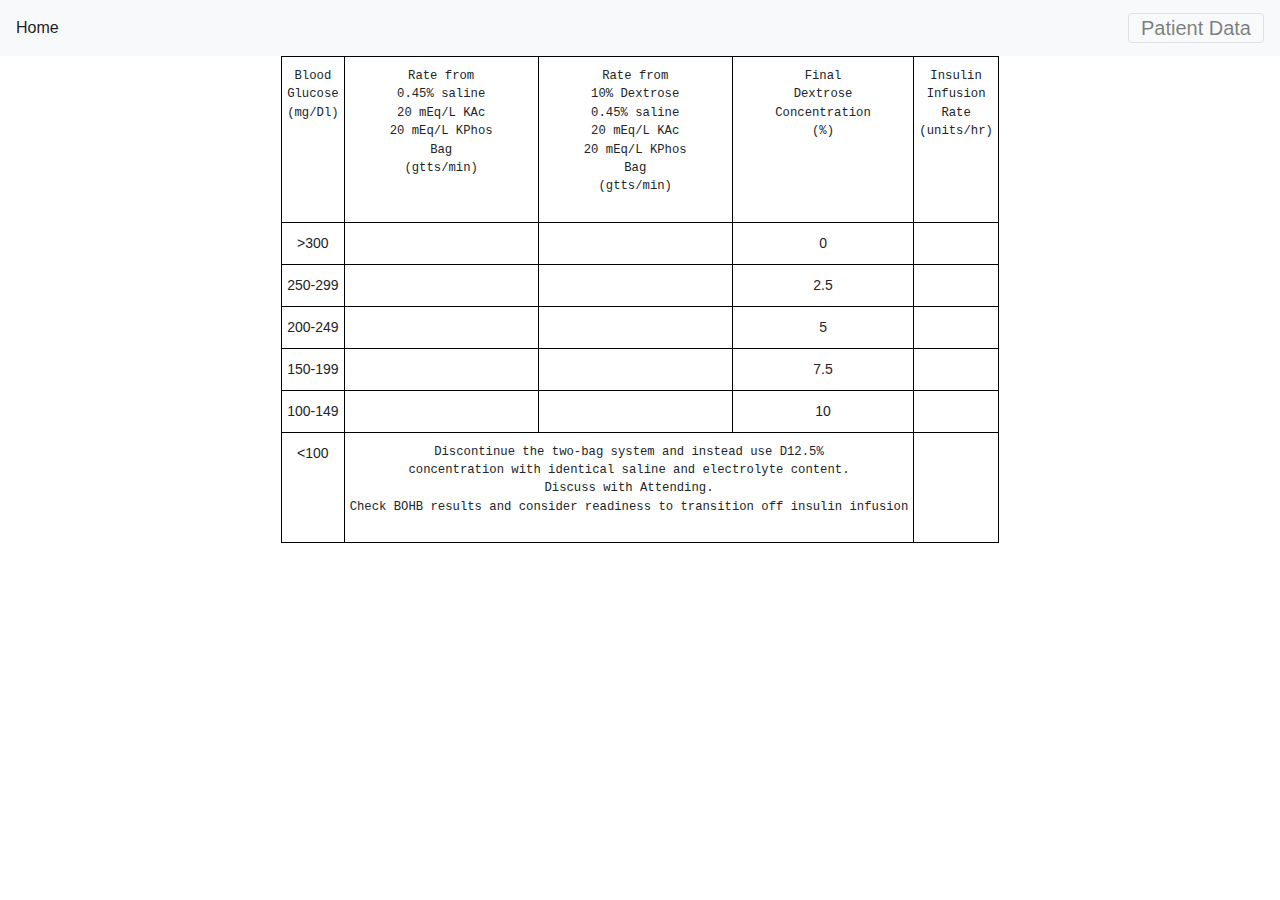
==== 481_project/2bagdka.html @ 05c86490 "glasgow redesign" ====
﻿
<!DOCTYPE html>
    <html>
            <head>
                    <meta charset="UTF-8">
                    <title>Menu</title>
                    <link rel="stylesheet" href="styles.css">
                    <!-- icons -->
                    <link rel="stylesheet" href="https://use.fontawesome.com/releases/v5.8.1/css/all.css" integrity="sha384-50oBUHEmvpQ+1lW4y57PTFmhCaXp0ML5d60M1M7uH2+nqUivzIebhndOJK28anvf" crossorigin="anonymous">
                    <script src="https://ajax.googleapis.com/ajax/libs/jquery/3.3.1/jquery.min.js"></script>
                    <script src="main.js"></script>
                    <script src="2bagdka.js"></script>
             <!-- bootstrap -->
        <link rel="stylesheet" href="https://stackpath.bootstrapcdn.com/bootstrap/4.3.1/css/bootstrap.min.css" integrity="sha384-ggOyR0iXCbMQv3Xipma34MD+dH/1fQ784/j6cY/iJTQUOhcWr7x9JvoRxT2MZw1T" crossorigin="anonymous">

                </head>
    <body>
    <header>
            <!-- nav -->
                <nav class="navbar navbar-light bg-light">
                    <ul class="navbar-nav mr-auto mt-2 mt-lg-0">
                        <li class="nav-item active">
                             <a class="nav-link" href="index.html">Home</a>
                        </li>
                     </ul>
                    <!-- toggles patient data section below -->
                    <button class="navbar-toggler" type="button" data-toggle="collapse" data-target="#navbarToggleExternalContent" aria-controls="navbarToggleExternalContent" aria-expanded="false" aria-label="Toggle navigation">
                     Patient Data
                        <!-- <span class="navbar-toggler-icon"></span> -->
                    </button>
                </nav>
            
                <!-- togglable patient data section -->
                <div class="pos-f-t">
                    <div class="collapse" id="navbarToggleExternalContent">
                        <div id="patient_data" class="bg-light p-4">
                            <h5 class="text-black h4">Patient Data</h5>
                            <span class="text-muted">
                                <form>
                                    <!-- current weight -->
                                    <div class="input-group mb-3">
                                        <div class="input-group-prepend">
                                        <span class="input-group-text">Current Weight</span>
                                        </div>
                                        <input type="text" id="cwLbs" placeholder="lbs" aria-label="current weight lbs" class="form-control">
                                        <input type="text" id="cwOz" placeholder="oz" aria-label="current weight oz" class="form-control">
                                        <p>or</p> 
                                        <input type="text" id="cwKg" class="form-control" placeholder="kg" aria-label="current weight kg" aria-describedby="basic-addon1">
                                    </div>
                                    <!-- end current weight -->
            
                                    <!-- Age -->
                                    <div class="input-group mb-3">
                                        <div class="input-group-prepend">
                                            <label class="input-group-text" for="ageType">Age</label>
                                        </div>
                                        <input id="age" type="text"  aria-label="age" class="form-control">
                                        <select id="ageType" class="custom-select" >
                                            <option selected value="years">Year(s)</option>
                                            <option value="months">Month(s)</option>
                                            <option value="days">Day(s)</option>
                                        </select>
                                    </div>
                                    <!-- end age -->
            
                                    <!-- birth weight -->
                                    <div class="input-group">
                                            <div class="input-group-prepend">
                                            <span class="input-group-text">Birth Weight</span>
                                            </div>
                                            <input type="text" id="bwLbs" placeholder="lbs" aria-label="birth weight lbs" class="form-control">
                                            <input type="text" id="bwOz" placeholder="oz" aria-label="birth weight oz" class="form-control">
                                            <p>or</p> 
                                            <input type="text" id="bwKg" class="form-control" placeholder="kg" aria-label="birth weight kg" aria-describedby="basic-addon1">
                                    </div>
                                    <!-- end birth weight -->
                                    <br>
                                    <button class="btn btn-primary" id="saveInfo">Save</button>
                                </form>
                                <p><em>Data that you enter here is saved only for the duration of your current session.
                                    If you exit the site you will have to reenter data. 
                                <br> Calculations that require this data will automatically grab it from the appropriate fields.</em></p>
                            </span> 
                        </div>
                    </div>
                </div>
        </header>
    <main class="content">
    <div class='displayBlock'>
        <table class="tg centered">
            <tr>
            <th class="tg-baqh"><pre>Blood
Glucose
(mg/Dl)</pre></th>
            <th class="tg-baqh"><pre>Rate from
0.45% saline
20 mEq/L KAc
20 mEq/L KPhos
Bag
(gtts/min)</pre></th>
            <th class="tg-baqh"><pre>Rate from
10% Dextrose
0.45% saline
20 mEq/L KAc
20 mEq/L KPhos
Bag
(gtts/min)</pre></th>
            <th class="tg-baqh"><pre>Final
Dextrose
Concentration
(%)</pre></th>
            <th class="tg-baqh"><pre>Insulin
Infusion
Rate
(units/hr)</pre></th>
            </tr>
            <tr>
            <td class="tg-baqh">&gt;300</td>
            <td class="tg-baqh fullRate"></td>
            <td class="tg-baqh zeroRate"></td>
            <td class="tg-baqh">0</td>
            <td class="tg-baqh infusionRate"></td>
            </tr>
            <tr>
            <td class="tg-baqh">250-299</td>
            <td class="tg-baqh threeQuarterRate"></td>
            <td class="tg-baqh quarterRate"></td>
            <td class="tg-baqh">2.5</td>
            <td class="tg-baqh infusionRate"></td>
            </tr>
            <tr>
            <td class="tg-baqh">200-249</td>
            <td class="tg-baqh halfRate"></td>
            <td class="tg-baqh halfRate"></td>
            <td class="tg-baqh">5</td>
            <td class="tg-baqh infusionRate"></td>
            </tr>
            <tr>
            <td class="tg-baqh">150-199</td>
            <td class="tg-baqh quarterRate"></td>
            <td class="tg-baqh threeQuarterRate"></td>
            <td class="tg-baqh">7.5</td>
            <td class="tg-baqh infusionRate"></td>
            </tr>
            <tr>
            <td class="tg-baqh">100-149</td>
            <td class="tg-baqh zeroRate"></td>
            <td class="tg-baqh fullRate"></td>
            <td class="tg-baqh">10</td>
            <td class="tg-baqh infusionRate"></td>
            </tr>
            <tr>
            <td class="tg-baqh">&lt;100</td>
            <td class="tg-baqh" colspan="3"><pre>Discontinue the two-bag system and instead use D12.5%
concentration with identical saline and electrolyte content.
Discuss with Attending.
Check BOHB results and consider readiness to transition off insulin infusion</pre></td>
            <td class="tg-baqh infusionRate"></td>
            </tr>
        </table>
    </div>
</main>
</body>
<footer>

        <script type="text/javascript" src="https://code.jquery.com/jquery-3.3.1.min.js"></script>
        <script src="main.js"></script>
        <!-- bootstrap -->
        <script src="https://code.jquery.com/jquery-3.3.1.slim.min.js" integrity="sha384-q8i/X+965DzO0rT7abK41JStQIAqVgRVzpbzo5smXKp4YfRvH+8abtTE1Pi6jizo" crossorigin="anonymous"></script>
        <script src="https://cdnjs.cloudflare.com/ajax/libs/popper.js/1.14.7/umd/popper.min.js" integrity="sha384-UO2eT0CpHqdSJQ6hJty5KVphtPhzWj9WO1clHTMGa3JDZwrnQq4sF86dIHNDz0W1" crossorigin="anonymous"></script>
        <script src="https://stackpath.bootstrapcdn.com/bootstrap/4.3.1/js/bootstrap.min.js" integrity="sha384-JjSmVgyd0p3pXB1rRibZUAYoIIy6OrQ6VrjIEaFf/nJGzIxFDsf4x0xIM+B07jRM" crossorigin="anonymous"></script>
    </footer>
</html>
---- 481_project/styles.css ----
.infoHidden {
    width: 100%;
    position: fixed;
    z-index: 2;
    text-align: center;
    transition-duration: 400ms;
    bottom: 100%;
    height: 65%;
}

.infoShow {
    width: 100%;
    position: fixed;
    z-index: 2;
    text-align: center;
    transition-duration: 400ms;
    bottom: 35%;
    background-color: aliceblue;
    height:65%;
}
#info{
    color:black;
}
/* centering patient data form */
form{
    width: 50%;
    margin: 0 auto;
}

input{
    width: 50px;
}

.label{
    width: 54px;
    text-align: center;
    min-width: 50px;
}

.inputWrapper{
    display: inline-block;

}

iframe{
    width: 100%;
}

html, body{
    margin: 0;
    padding: 0; 
    height:100%;
    overflow-x: hidden;
}
/* header styling */
#patient_data{
    text-align: center;
}

/* header{
    background:#406682;
    color:#f1f1f1;
    display:block;
    top:0;
    
    height: 7%;
} */
/* main{
    display: block;
    padding-top: 20px;
    height: 100%;
}
@media only screen and (orientation: landscape){
    header{
        height: 10%;
    }
}

@media only screen and (orientation: portrait) and (max-width: 550px){
    .headerButton{
        width: 100px;
        height: 100px;
        border-radius: 100px; 
    }
    .fa-2x{
        font-size: 4em;

        padding-left: 12px;
        padding-top:15px;
    }
} */

/* .content{
    padding:16px;
    padding-top: 100px;
} */
#infoButton{
    
    background: lightblue;
    box-shadow: 2px 3px 2px #183654;
}

.column{
    float:left;
    width: 50%;
    padding-top: 5px;
}
#homeButton{
    background: lightblue;
    box-shadow: 2px 3px 2px #183654;
}
/* .homePage{
    padding-left: 0;
    padding-right:0;
} */
.appOption{
    width:100%;
    height:25%;
    background-color: beige;
    margin-bottom: 15px;
    text-align: center;

    color: black;
    font-family: sans-serif;
    font-size: 30pt;
    line-height: 5;
  
}
.odd{
    background-color:burlywood;
}
.even{
    background-color:bisque;
}

.homePage > a {
    text-decoration: none;
}

.headerbutton{
    /* background: salmon;
    box-shadow: 2px 3px 2px #582727; */
    border-radius: 25px;
    height: 50px;
    width:50px;
}

@media only screen and (min-height: 430px) and (max-width: 500px){
    .headerButton{
        height: 100px;
        width: 100px;
        border-radius: 50px;
    }
}
#homelink, #homelink:active{
    color:white
}
.fa-book-medical{
    padding-left: 10px;
    padding-top: 10px;
} 
.fa-home{
    padding-left: 8px;
    padding-top: 8px;
}

.tg  {border-collapse:collapse;border-spacing:0;}
.tg td{font-family:Arial, sans-serif;font-size:14px;padding:10px 5px;border-style:solid;border-width:1px;overflow:hidden;word-break:normal;border-color:black;}
.tg th{font-family:Arial, sans-serif;font-size:14px;font-weight:normal;padding:10px 5px;border-style:solid;border-width:1px;overflow:hidden;word-break:normal;border-color:black;}
.tg .tg-baqh{text-align:center;vertical-align:top}

/* START Glasgow Coma Styles */
.selection {
    border: 1px solid black;
    line-height: 25pt;
    margin: 1%;
    padding: 1%;
}

.selection label + input[type="radio"] {
    margin-right: 5px;
    float: right;
    visibility: hidden;
}

.section {
    width: 5%;
    height: 5%;
    text-align: center;
}

.gcTable {
    border: 1px solid black;
    padding: 1%;
    margin: 1%;
}

.group {
    width: 100%;
}

.gcOutput {
    font-size: large;
    width: 100%;
    text-align: center;
}

.gcOutput .gcNum {
    line-height: 50pt;
    vertical-align: middle;
    text-align: center;
    font-size: large;
    width: 10%;
}

.gcOutput .gcResult {
    line-height: 50pt;
    vertical-align: middle;
    font-size: medium;
    text-align: center;
    width: 40%;
}
/* END Glasgow Coma Style */
.tg .tg-baqh{text-align:center;vertical-align:top}

.centered {
    margin: 0 auto;
}

.displayBlock {
    display: block;
}

/* START birthWeight Styles */
/*
  .displayTextbox{
    width: 100px;
    padding: 8px;
    margin: 4px 0;
    border: 2px solid #aaa;
    border-radius: 10px;
    box-sizing: border-box;
    margin-bottom: 10px;
    font-size: large;
  }
  label{
    font-family: 'Varela Round', sans-serif;
    font-size: 30px;
    align-content: left;
  }
  .displayWrapper {
    width: 40%;
    padding: 13px;
    background-color: burlywood;
    margin: auto;
    font-family: 'Varela Round', sans-serif;
    font-size: 100%;
    border-radius: 10px;
}
h1{
    font-family: 'Varela Round', sans-serif;
    font-size: 30px;
    text-align: center;
}
*/
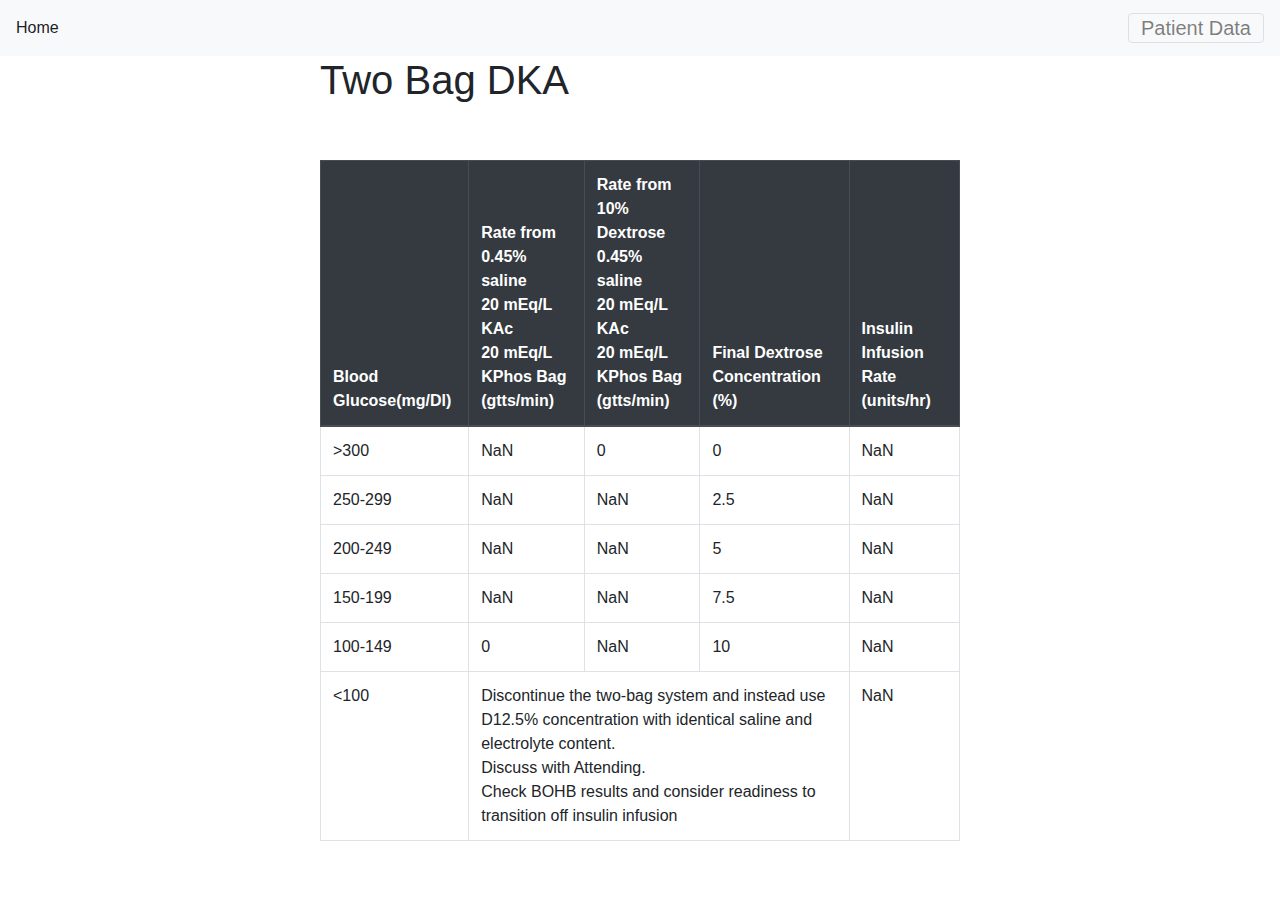
==== commit a1a6225e: "dka & homepage design update" ====
--- a/481_project/2bagdka.html
+++ b/481_project/2bagdka.html
@@ -86,33 +86,114 @@
                 </div>
         </header>
     <main class="content">
-    <div class='displayBlock'>
+        <form>
+            <h1>Two Bag DKA</h1>
+            <p id="dka-warning">Please fill out the patient's Birth Weight in Patient Data.</p>
+            <br>
+            <br>
+            <table class="table  table-bordered " id="dka-table">
+                    <thead class="thead-dark">
+                      <tr>
+                        <!-- <th scope="col">#</th>
+                        <th scope="col">First</th>
+                        <th scope="col">Last</th>
+                        <th scope="col">Handle</th> -->
+
+                        <th  scope="col">Blood Glucose(mg/Dl)</th>
+                        <th  scope="col">Rate from 0.45% saline 
+                        <br>20 mEq/L KAc 
+                        <br>20 mEq/L KPhos Bag (gtts/min)</th>
+                        <th  scope="col">Rate from
+                            10% Dextrose
+                            <br>0.45% saline
+                            <br>20 mEq/L KAc
+                            <br>20 mEq/L KPhos
+                            Bag
+                            (gtts/min)</th>
+                        <th  scope="col">Final
+                            Dextrose
+                            Concentration
+                            (%)</th>
+                        <th  scope="col">Insulin
+                            Infusion
+                            Rate
+                            (units/hr)</th>
+                      </tr>
+                    </thead>
+                    <tbody>
+                        <tr>
+                            <td >&gt;300</td>
+                            <td class=" fullRate"></td>
+                            <td class=" zeroRate"></td>
+                            <td >0</td>
+                            <td class=" infusionRate"></td>
+                        </tr>
+                        <tr>
+                            <td >250-299</td>
+                            <td class=" threeQuarterRate"></td>
+                            <td class="quarterRate"></td>
+                            <td >2.5</td>
+                            <td class=" infusionRate"></td>
+                        </tr>
+                        <tr>
+                            <td >200-249</td>
+                            <td class=" halfRate"></td>
+                            <td class=" halfRate"></td>
+                            <td >5</td>
+                            <td class=" infusionRate"></td>
+                        </tr>
+                        <tr>
+                            <td >150-199</td>
+                            <td class=" quarterRate"></td>
+                            <td class=" threeQuarterRate"></td>
+                            <td >7.5</td>
+                            <td class=" infusionRate"></td>
+                        </tr>
+                        <tr>
+                            <td >100-149</td>
+                            <td class=" zeroRate"></td>
+                            <td class=" fullRate"></td>
+                            <td >10</td>
+                            <td class=" infusionRate"></td>
+                        </tr>
+                        <tr>
+                            <td >&lt;100</td>
+                            <td  colspan="3">Discontinue the two-bag system and instead use D12.5% concentration with identical saline and electrolyte content.
+                                <br>Discuss with Attending.
+                                <br>Check BOHB results and consider readiness to transition off insulin infusion</td>
+                            <td class=" infusionRate"></td>
+                        </tr>
+                    </tbody>
+                  </table>
+        </form>
+        
+    <!-- <div class='displayBlock'>
         <table class="tg centered">
             <tr>
             <th class="tg-baqh"><pre>Blood
-Glucose
-(mg/Dl)</pre></th>
+                    Glucose
+                    (mg/Dl)</pre></th>
             <th class="tg-baqh"><pre>Rate from
-0.45% saline
-20 mEq/L KAc
-20 mEq/L KPhos
-Bag
-(gtts/min)</pre></th>
+                0.45% saline
+                20 mEq/L KAc
+                20 mEq/L KPhos
+                Bag
+                (gtts/min)</pre></th>
             <th class="tg-baqh"><pre>Rate from
-10% Dextrose
-0.45% saline
-20 mEq/L KAc
-20 mEq/L KPhos
-Bag
-(gtts/min)</pre></th>
+                10% Dextrose
+                0.45% saline
+                20 mEq/L KAc
+                20 mEq/L KPhos
+                Bag
+                (gtts/min)</pre></th>
             <th class="tg-baqh"><pre>Final
-Dextrose
-Concentration
-(%)</pre></th>
+                Dextrose
+                Concentration
+                (%)</pre></th>
             <th class="tg-baqh"><pre>Insulin
-Infusion
-Rate
-(units/hr)</pre></th>
+                Infusion
+                Rate
+                (units/hr)</pre></th>
             </tr>
             <tr>
             <td class="tg-baqh">&gt;300</td>
@@ -152,13 +233,13 @@
             <tr>
             <td class="tg-baqh">&lt;100</td>
             <td class="tg-baqh" colspan="3"><pre>Discontinue the two-bag system and instead use D12.5%
-concentration with identical saline and electrolyte content.
-Discuss with Attending.
-Check BOHB results and consider readiness to transition off insulin infusion</pre></td>
+                concentration with identical saline and electrolyte content.
+                Discuss with Attending.
+                Check BOHB results and consider readiness to transition off insulin infusion</pre></td>
             <td class="tg-baqh infusionRate"></td>
             </tr>
         </table>
-    </div>
+    </div> -->
 </main>
 </body>
 <footer>
--- a/481_project/styles.css
+++ b/481_project/styles.css
@@ -164,13 +164,23 @@
     padding-top: 8px;
 }
 
-.tg  {border-collapse:collapse;border-spacing:0;}
+/* .tg  {border-collapse:collapse;border-spacing:0;}
 .tg td{font-family:Arial, sans-serif;font-size:14px;padding:10px 5px;border-style:solid;border-width:1px;overflow:hidden;word-break:normal;border-color:black;}
 .tg th{font-family:Arial, sans-serif;font-size:14px;font-weight:normal;padding:10px 5px;border-style:solid;border-width:1px;overflow:hidden;word-break:normal;border-color:black;}
-.tg .tg-baqh{text-align:center;vertical-align:top}
+.tg .tg-baqh{text-align:center;vertical-align:top} */
 
 /* START Glasgow Coma Styles */
-.selection {
+#no-age-warning, #weight-warning, #dka-warning{
+    color:red;
+}
+ #no-age-warning, #younger, #older, #glasgow-submit, #glasgow-response-error, #weight-warning, #weight-table, #dka-warning, #dka-table{
+    display: none;
+}
+
+#home-options{
+    text-align:center;
+}
+/* .selection {
     border: 1px solid black;
     line-height: 25pt;
     margin: 1%;
@@ -219,9 +229,9 @@
     font-size: medium;
     text-align: center;
     width: 40%;
-}
+} */
 /* END Glasgow Coma Style */
-.tg .tg-baqh{text-align:center;vertical-align:top}
+/* .tg .tg-baqh{text-align:center;vertical-align:top} */
 
 .centered {
     margin: 0 auto;
